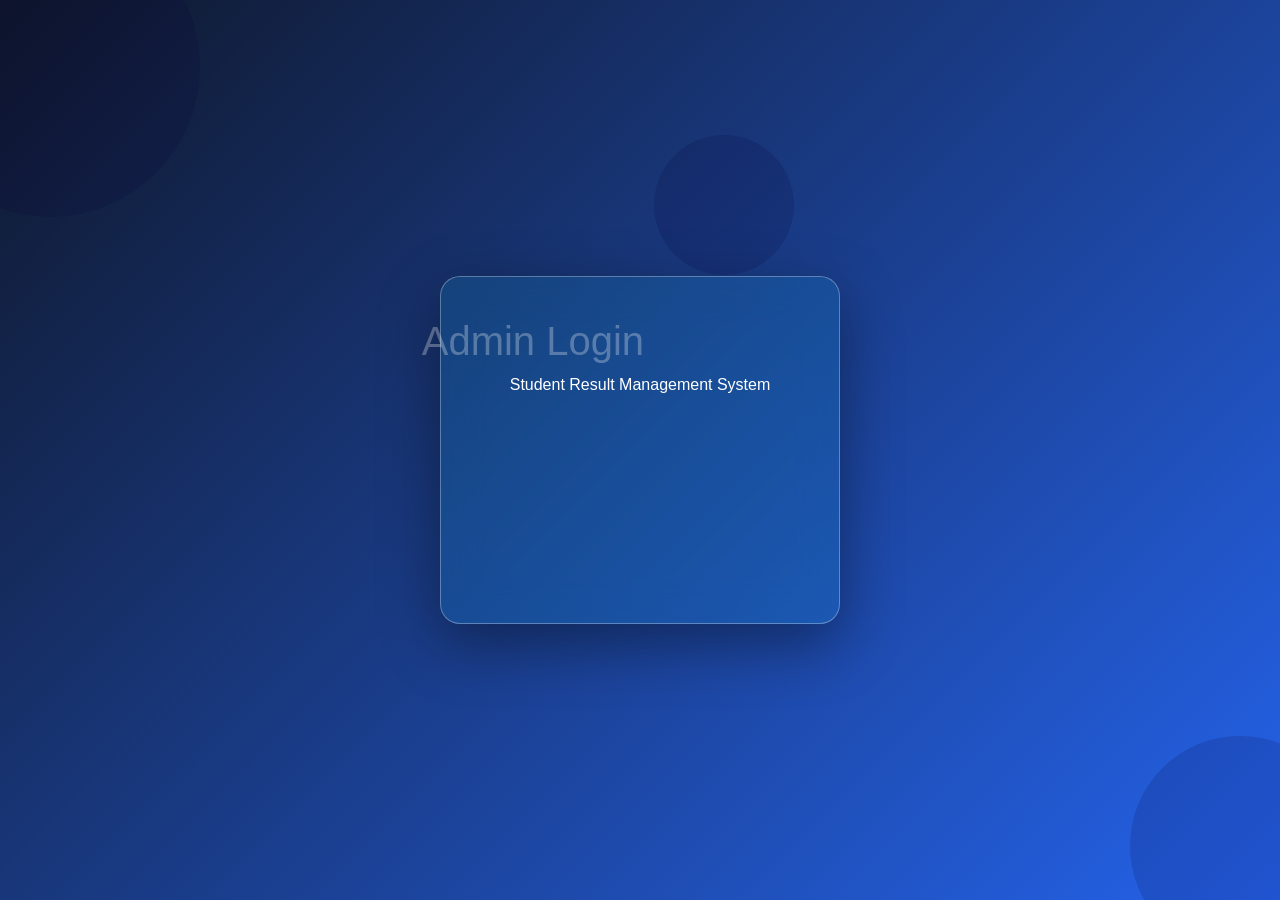
==== login.html @ f03b102f "added login page" ====
<!DOCTYPE html>
<html lang="en">
<head>
    <meta charset="UTF-8">
    <meta name="viewport" content="width=device-width, initial-scale=1.0">
    <title>Admin Login</title>

    <!-- Bootstrap -->
    <link href="https://cdn.jsdelivr.net/npm/bootstrap@5.3.7/dist/css/bootstrap.min.css" rel="stylesheet">

    <!-- Bootstrap Icons -->
    <link rel="stylesheet" href="https://cdn.jsdelivr.net/npm/bootstrap-icons@1.13.1/font/bootstrap-icons.min.css">

    <!-- GSAP -->
    <script src="https://cdn.jsdelivr.net/npm/gsap@3/dist/gsap.min.js"></script>

    <link rel="stylesheet" href="login.css">
</head>
<body>

<div class="background">
    <div class="circle c1"></div>
    <div class="circle c2"></div>
    <div class="circle c3"></div>
</div>

<div class="container">

    <div class="login-card">

        <div class="text-center mb-4">

            <h1 id="title">Admin Login</h1>

            <p>Student Result Management System</p>

        </div>

        <form>

            <input
            type="text"
            class="form-control mb-3"
            placeholder="Username">

            <input
            type="password"
            class="form-control mb-4"
            placeholder="Password">

            <button class="btn btn-primary w-100" id="loginBtn">

                Login

            </button>

        </form>

    </div>

</div>

<script src="login.js"></script>

</body>
</html>
---- login.css ----
*{
    margin:0;
    padding:0;
    box-sizing:border-box;
    font-family:Poppins,sans-serif;
}

body{

    height:100vh;

    overflow:hidden;

    background:linear-gradient(135deg,#0f172a,#2563eb);

}

.container{

    height:100vh;

    display:flex;

    justify-content:center;

    align-items:center;

}

.login-card{

    width:400px;

    padding:40px;

    border-radius:20px;

    backdrop-filter:blur(20px);

    background:rgba(18, 195, 240, 0.12);

    border:1px solid rgba(255,255,255,.3);

    color:white;

    box-shadow:0 20px 60px rgba(0,0,0,.4);

}

.form-control{

    background:rgba(255,255,255,.15);

    border:none;

    color:white;

}

.form-control::placeholder{

    color:white;

}

.btn{

    padding:12px;

    border-radius:40px;

}

.background{

    position:absolute;

    width:100%;

    height:100%;

    overflow:hidden;

}

.circle{

    position:absolute;

    border-radius:50%;

    background:rgba(11, 1, 56, 0.15);

}

.c1{

    width:300px;

    height:300px;

    left:-100px;

    top:-100px;

}

.c2{

    width:220px;

    height:220px;

    right:-70px;

    bottom:-70px;

}

.c3{

    width:140px;

    height:140px;

    left:50%;

    top:15%;

}
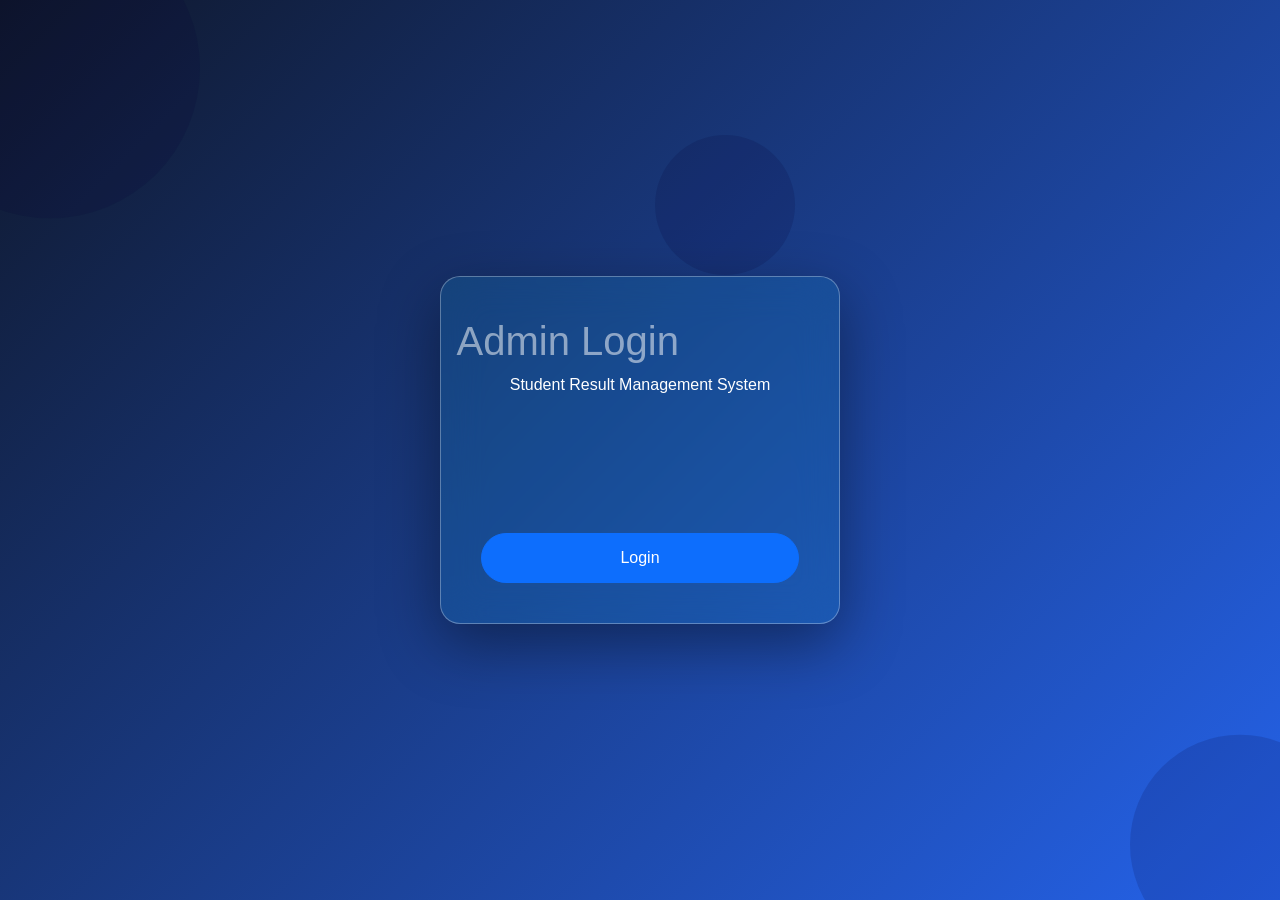
==== commit bc342021: "add dashboard" ====
--- a/login.html
+++ b/login.html
@@ -48,10 +48,10 @@
             class="form-control mb-4"
             placeholder="Password">
 
-            <button class="btn btn-primary w-100" id="loginBtn">
-
-                Login
-
+            
+<a href="dashboard.html" class="btn btn-primary w-100">
+    Login
+</a>
             </button>
 
         </form>
@@ -60,6 +60,7 @@
 
 </div>
 
+
 <script src="login.js"></script>
 
 </body>
